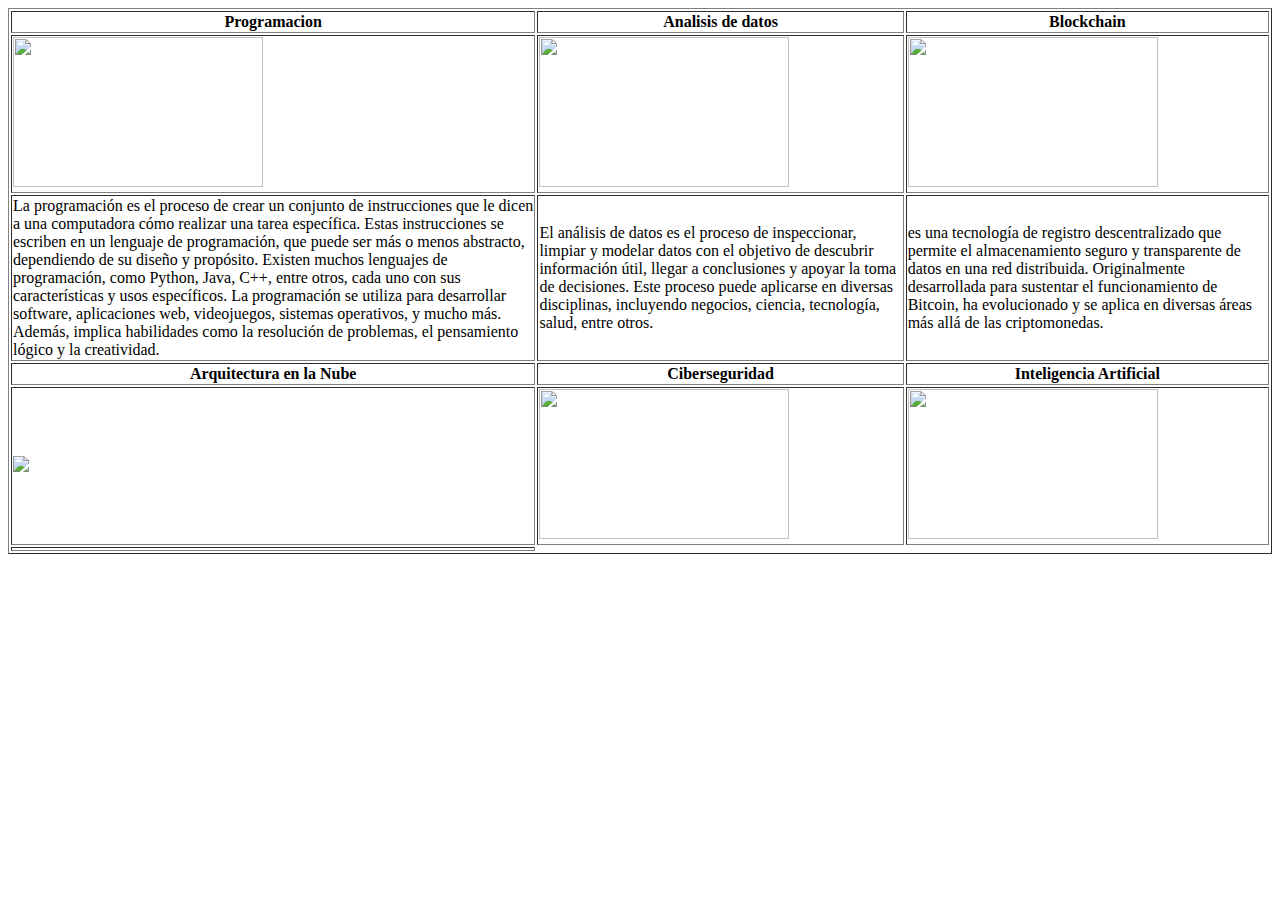
==== cursos.html @ 7e028209 "test" ====
<!DOCTYPE html>
<html lang="en">
<head>
    <meta charset="UTF-8">
    <meta name="viewport" content="width=device-width, initial-scale=1.0">
    <title>Document</title>
</head>
<body>
   <table border= "1px"> 
    <tr> <th> Programacion </th><th>Analisis de datos</th><th>Blockchain</th></tr>
    <tr><td><img src="https://i0.wp.com/www.talentotechoriente.com/wp-content/uploads/2024/07/Programacion.png?w=800&ssl=1" height="150px" width="250px"></td>
        <td><img src="https://i0.wp.com/www.talentotechoriente.com/wp-content/uploads/2024/07/Analisis-de-Datos.png?w=801&ssl=1"height="150px" width="250px"></td>
        <td><img src="https://i0.wp.com/www.talentotechoriente.com/wp-content/uploads/2024/07/Blockchain-1.png?w=801&ssl=1"height="150px" width="250px"></td>
    
    </tr>
    <tr> <td> La programación es el proceso de crear un conjunto de instrucciones que le dicen a una computadora cómo realizar una tarea específica. Estas instrucciones se escriben en un lenguaje de programación, que puede ser más o menos abstracto, dependiendo de su diseño y propósito.

        Existen muchos lenguajes de programación, como Python, Java, C++, entre otros, cada uno con sus características y usos específicos. La programación se utiliza para desarrollar software, aplicaciones web, videojuegos, sistemas operativos, y mucho más. Además, implica habilidades como la resolución de problemas, el pensamiento lógico y la creatividad. </td><td>El análisis de datos es el proceso de inspeccionar, limpiar y modelar datos con el objetivo de descubrir información útil, llegar a conclusiones y apoyar la toma de decisiones. Este proceso puede aplicarse en diversas disciplinas, incluyendo negocios, ciencia, tecnología, salud, entre otros.</td><td>es una tecnología de registro descentralizado que permite el almacenamiento seguro y transparente de datos en una red distribuida. Originalmente desarrollada para sustentar el funcionamiento de Bitcoin, ha evolucionado y se aplica en diversas áreas más allá de las criptomonedas.</td></tr>
        <tr> <th> Arquitectura en la Nube</th><th>Ciberseguridad</th><th>Inteligencia Artificial</th></tr>
        <tr><td><img src="https://i0.wp.com/www.talentotechoriente.com/wp-content/uploads/2024/07/Arquitectura-en-la-Nube.png?w=801&ssl=1 height="150px" width="250px"></td>
            <td><img src="https://i0.wp.com/www.talentotechoriente.com/wp-content/uploads/2024/07/Ciberseguridad.png?w=801&ssl=1" height="150px" width="250px"></td>
            <td><img src="https://i0.wp.com/www.talentotechoriente.com/wp-content/uploads/2024/07/Inteligencia-Artificial.png?w=801&ssl=1" height="150px" width="250px"></td>

        </tr>
            
        <tr> <td> </td>


        </tr>
    </table> 
</body>
</html>
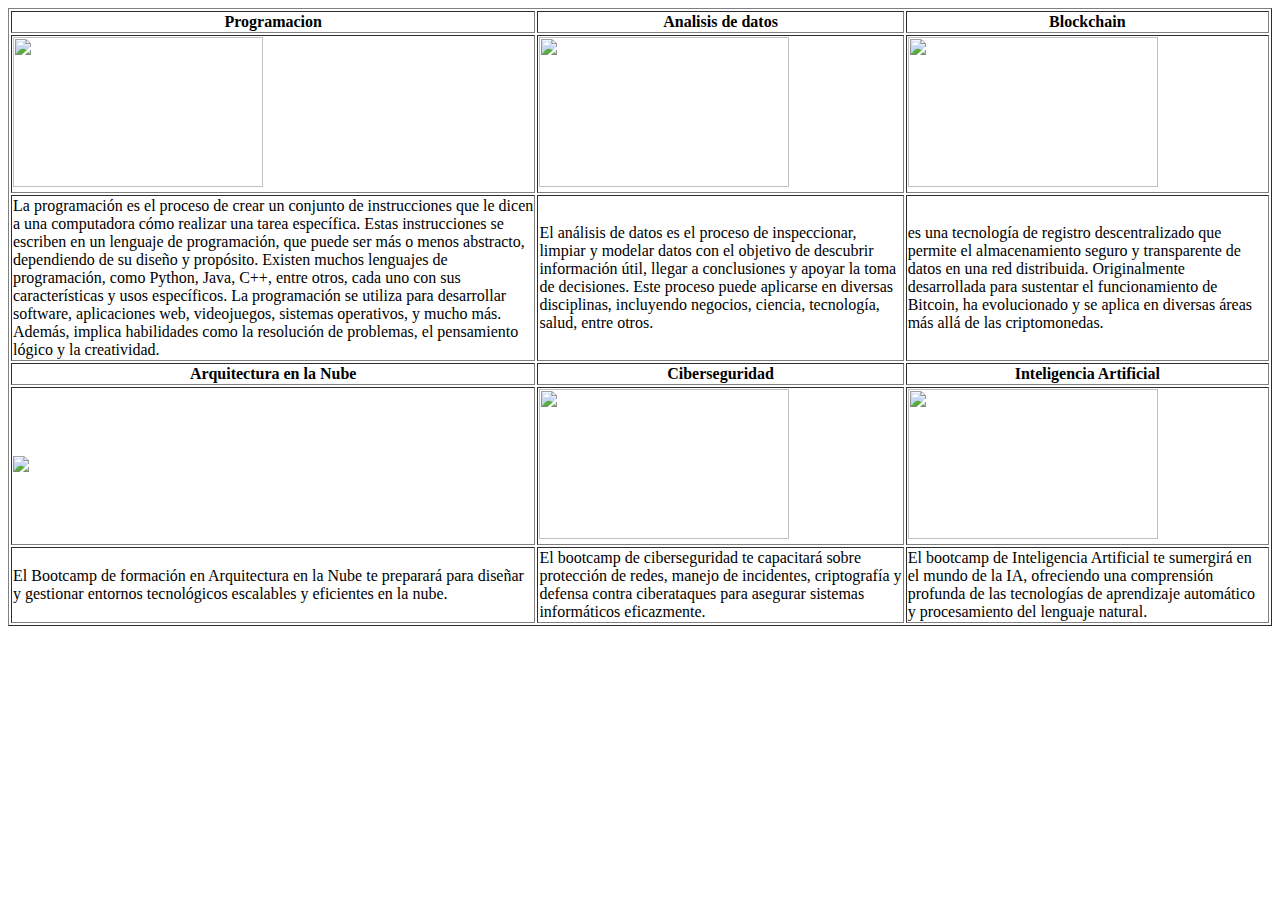
==== commit 9ab7783c: "cambiooo" ====
--- a/cursos.html
+++ b/cursos.html
@@ -23,10 +23,12 @@
 
         </tr>
             
-        <tr> <td> </td>
-
-
+        <tr> 
+            <td> El Bootcamp de formación en Arquitectura en la Nube te preparará para diseñar y gestionar entornos tecnológicos escalables y eficientes en la nube.</td>
+            <td>El bootcamp de ciberseguridad te capacitará sobre protección de redes, manejo de incidentes, criptografía y defensa contra ciberataques para asegurar sistemas informáticos eficazmente.</td>
+            <td>El bootcamp de Inteligencia Artificial te sumergirá en el mundo de la IA, ofreciendo una comprensión profunda de las tecnologías de aprendizaje automático y procesamiento del lenguaje natural.</td>
         </tr>
     </table> 
 </body>
-</html>+</html>
+
